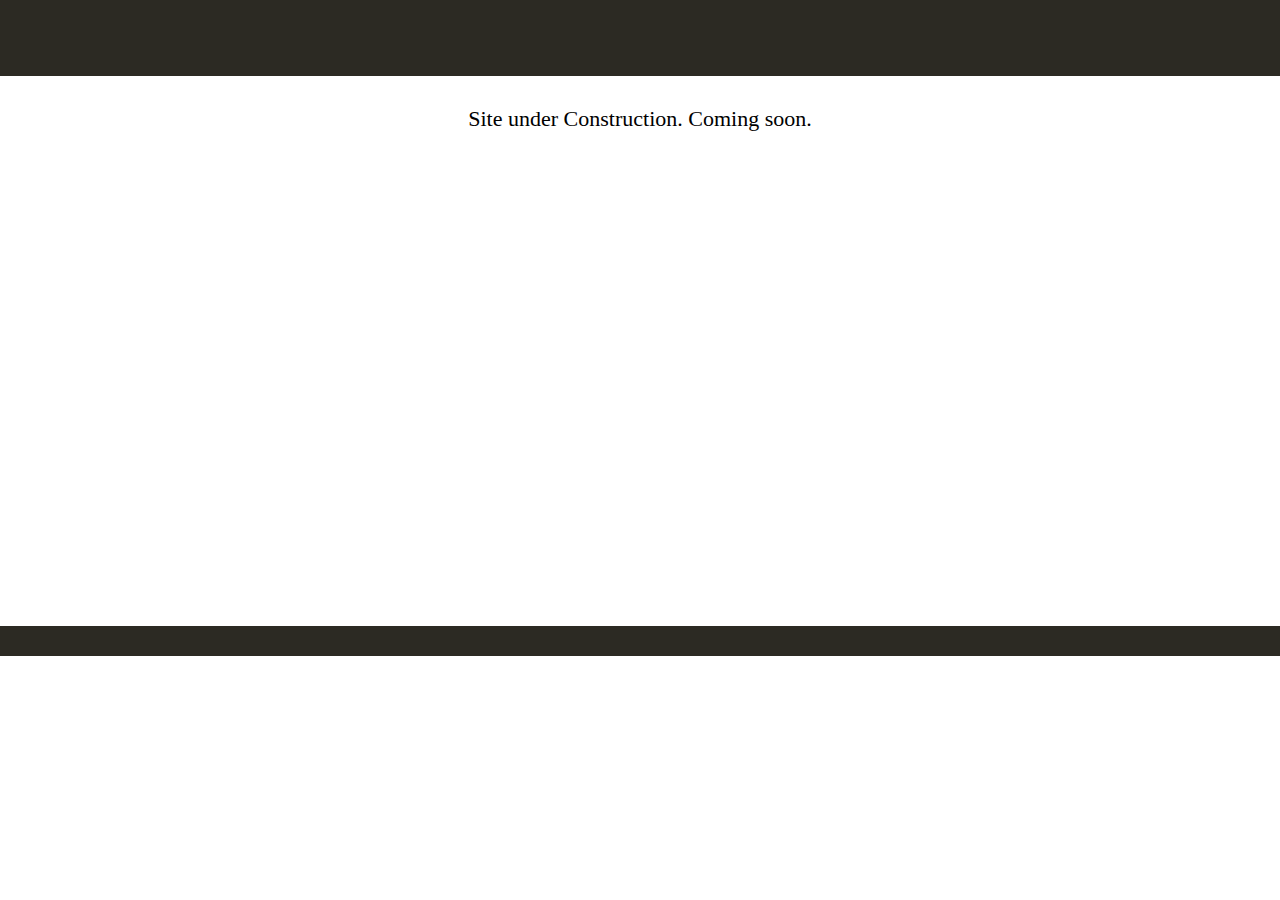
==== about.html @ 4608d66c "Add files via upload" ====
<!DOCTYPE html>
<html>
<head>
<title>High Stakes Games - About</title>
<meta charset="UTF-8">
<meta name="robots" content="noindex, nofollow">
<meta name="description" content="Small, Difficult Mobile and Web Based Games">
<meta name="keywords" content="ios games, games, rocket burger, web games">
<meta name="viewport" content="width=device-width, initial-scale=1.0">
<link rel="stylesheet" href="style/main.css">
<script src="js/headerfooter.js"></script>
</head>
<body onload="_()">
<div id="header"></div>
<div id="main">Site under Construction. Coming soon.</div>
<div id="footer"></div>
</body>
</html>
---- style/main.css ----
body{
	margin:0px;
}
#header{
	background-color:#2C2A23;
	width:100%;
	height:76px;
	position:relative;
}
#menu {
	position: absolute;
	right: 70px;
	height: 76px;
	top: 0px;
}
#menu div {
	display:inline-block;
	color: #CECECE;
	position: relative;
	padding: 27px;
	cursor: pointer;
	font: 20px Verdana, Helvetica, sans-serf;
}
#menu div:hover{
	color:#FF0808;
}
#logo{
	margin-top:10px;
	margin-bottom:10px;
	margin-left:70px;
	width:132px;
	height:56px;
}
#main{
	text-align:center;
	padding:30px;
	font-size:22px;
	min-height:450px;
}
#p{
	position:absolute;
	background-color:red;
	top:113px;
	left:20px;
	width:10px;
	height:10px;
}
#footer{
	text-align:center;
	color: #CECECE;
	font-size: 14px;
	margin-top:40px;
	background-color:#2C2A23;
	height:20px;
	padding-top:5px;
	padding-bottom:5px;
	width:100%;
}
#Tos{
	color:#41B6DD;
	cursor:pointer;
}
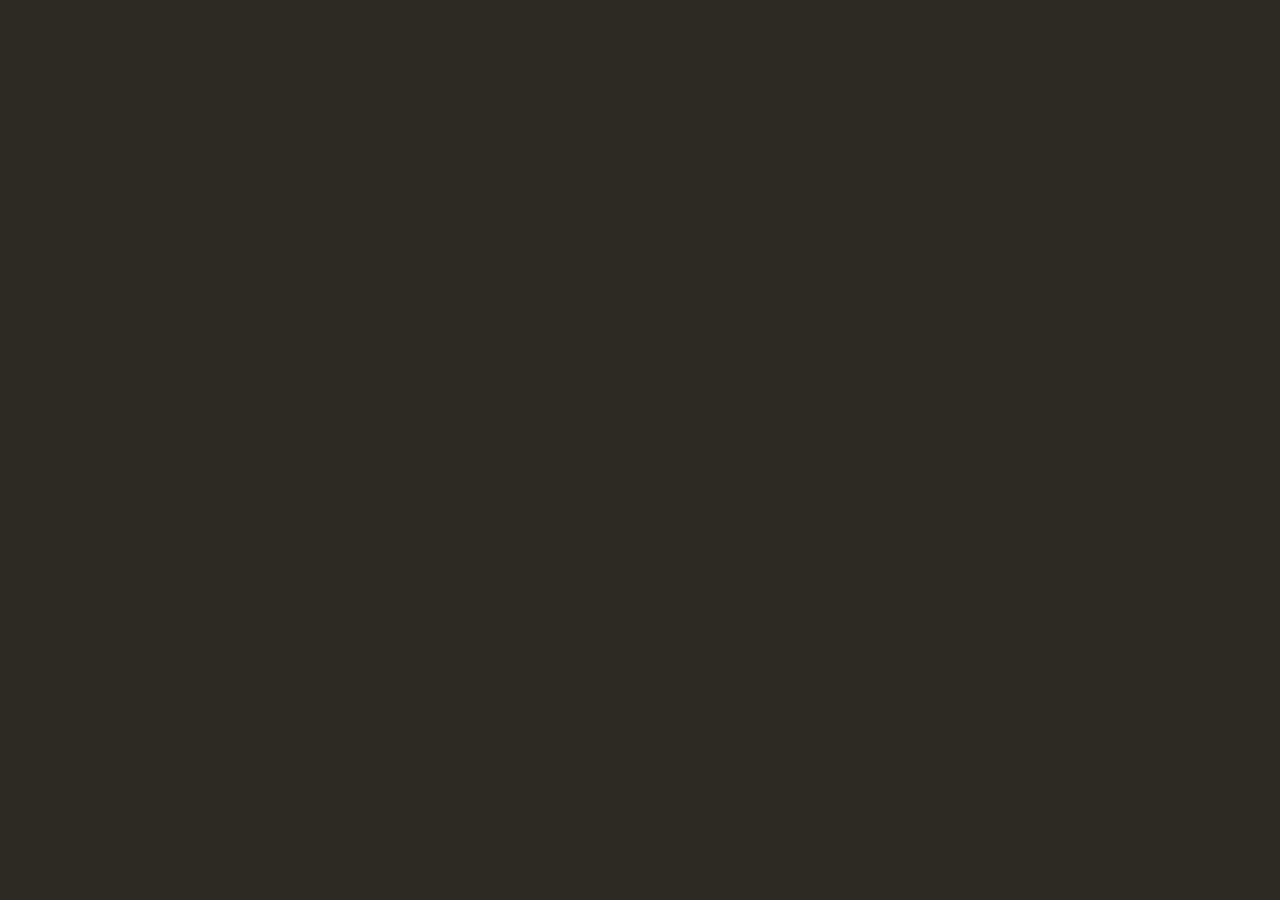
==== commit d1d71e1e: "Update about.html" ====
--- a/about.html
+++ b/about.html
@@ -4,15 +4,32 @@
 <title>High Stakes Games - About</title>
 <meta charset="UTF-8">
 <meta name="robots" content="noindex, nofollow">
-<meta name="description" content="Small, Difficult Mobile and Web Based Games">
-<meta name="keywords" content="ios games, games, rocket burger, web games">
 <meta name="viewport" content="width=device-width, initial-scale=1.0">
 <link rel="stylesheet" href="style/main.css">
 <script src="js/headerfooter.js"></script>
 </head>
-<body onload="_()">
+<body onload="_('About')">
 <div id="header"></div>
-<div id="main">Site under Construction. Coming soon.</div>
+<div id="main">
+	<div id="parThree">
+		<div class="three">
+			<span>About</span><br><br>
+			High Stakes Games makes small, exciting games for iOS and Android. We also have a few web games in development. Which will be
+			available for free online play, here on our website in 2019.
+		</div>
+		<div class="three">
+			<span>Contact</span><br><br>
+			We're interested in your feedback or comments. Please contact us at:<br><br>
+			contact@highstakesgames.com
+		</div>
+		<div class="three">
+			<span>Work With Us</span><br><br>
+			There are currently no open positions at High Stakes Games. However, skilled Artists and Swift, Java or Javascript Developers may send their portfolio and resume to the below address. 
+			As positions become available in the future, we will reach out to qualified candidates to begin the interview process.<br><br>
+			jobs@highstakesgames.com
+		</div>
+	</div>
+</div>
 <div id="footer"></div>
 </body>
-</html>+</html>
--- a/style/main.css
+++ b/style/main.css
@@ -1,62 +1,33 @@
-body{
-	margin:0px;
-}
-#header{
-	background-color:#2C2A23;
-	width:100%;
-	height:76px;
-	position:relative;
-}
-#menu {
-	position: absolute;
-	right: 70px;
-	height: 76px;
-	top: 0px;
-}
-#menu div {
-	display:inline-block;
-	color: #CECECE;
-	position: relative;
-	padding: 27px;
-	cursor: pointer;
-	font: 20px Verdana, Helvetica, sans-serf;
-}
-#menu div:hover{
-	color:#FF0808;
-}
-#logo{
-	margin-top:10px;
-	margin-bottom:10px;
-	margin-left:70px;
-	width:132px;
-	height:56px;
-}
-#main{
-	text-align:center;
-	padding:30px;
-	font-size:22px;
-	min-height:450px;
-}
-#p{
-	position:absolute;
-	background-color:red;
-	top:113px;
-	left:20px;
-	width:10px;
-	height:10px;
-}
-#footer{
-	text-align:center;
-	color: #CECECE;
-	font-size: 14px;
-	margin-top:40px;
-	background-color:#2C2A23;
-	height:20px;
-	padding-top:5px;
-	padding-bottom:5px;
-	width:100%;
-}
-#Tos{
-	color:#41B6DD;
-	cursor:pointer;
-}
+body{margin:0px;background-color:#2C2A23;}a{text-decoration:none;}
+#headerBody{background-color:#2C2A23;width:100%;height:76px;position:fixed;top:0px;left:0px;z-index:10;}
+#hBack{background-color:#2C2A23;width:100%;height:76px;}
+#header .respDisp{background-color:#2C2A23;width:100%;height:38px;position:relative;text-align:center;}
+#menu{position: absolute;right:70px;height:76px;top:0px;}
+#menu div{display:inline-block;color:#CECECE;position:relative;padding:27px;cursor:pointer;font:20px Verdana,Helvetica,sans-serf;}
+#menu div:hover{color:#FF0808;border-bottom:4px solid #FF0808;padding-bottom:21px;}
+#logo{margin-top:10px;margin-bottom:10px;margin-left:70px;width:132px;height:56px;cursor:pointer;}
+#centerlogo{margin-top:5px;margin-bottom:5px;width:66px;height:28px;cursor:pointer;}
+#main{display:none;text-align:center;padding:0px;font-size:18px;min-height:calc(100vh - 102px);background-color:#F2F2F2;}
+#footer{text-align:center;color: #CECECE;font-size: 14px;background-color:#2C2A23;height:20px;padding-top:5px;padding-bottom:5px;width:100%;}
+#Tos{color:#41B6DD;cursor:pointer;}
+.respDisp{display:none;}
+.homeItem div{display:inline-block;font:18px Verdana,Helvetica;max-width:calc(100% - 155px);max-height:150px;vertical-align:middle;}
+.homeItem{padding-top:15px;
+padding-bottom:15px;width:100vw;text-align:left;position:relative;}
+.itemHeader{background-color:blue;width:calc(100vw - 200px);padding-right:30px;padding-left:30px;padding-top:10px;padding-bottom:10px;position:absolute;left:0px;top:0px;}
+@media only screen and (max-width:700px){.stanDisp{display:none;}.respDisp{display:block;}}
+#rblogo{height:150px;width:150px;}
+.backItem{width:100%;text-align:center;}
+.backImg{position:relative;width:1122px;height:1785px;vertical-align:middle;
+	font:18px Garamond,Georgia,sans-serif;background-image:url("rb1122.png");background-repeat: no-repeat;background-position: center;max-width:100vw;}
+@media only screen and (min-width:1100px){.backImg{background-image:url("rb2244.png");width:2244px;height:3570px;}}
+.backText{width:calc(84vw - 8px);left:8vw;position:relative;margin-top:130px;
+background-color:rgba(255,255,255,0.7);padding:4px;
+border-radius:8px;border-bottom:3px solid #1f1f1f;border-right:2px solid #1f1f1f;}
+.backText:nth-of-type(even){border-bottom:3px solid red;border-right:2px solid red;}
+.more{background-color:#71E773;color:#e6e7e8;padding:8px;top:70px;position:relative;border-radius:4px;
+font:20px Andale Mono,Helvetica,sans-serf;cursor:pointer;}
+#r{width:480px;max-width:75vw;position:relative;top:100px;}
+#l{width:240px;float:left;}
+.desc{color:#2C2A23;padding:25px;font:18px Verdana,Helvetica;}
+#rback{height:247px;vertical-align:middle;background-image:url('rback.png');color:#FF0808}
